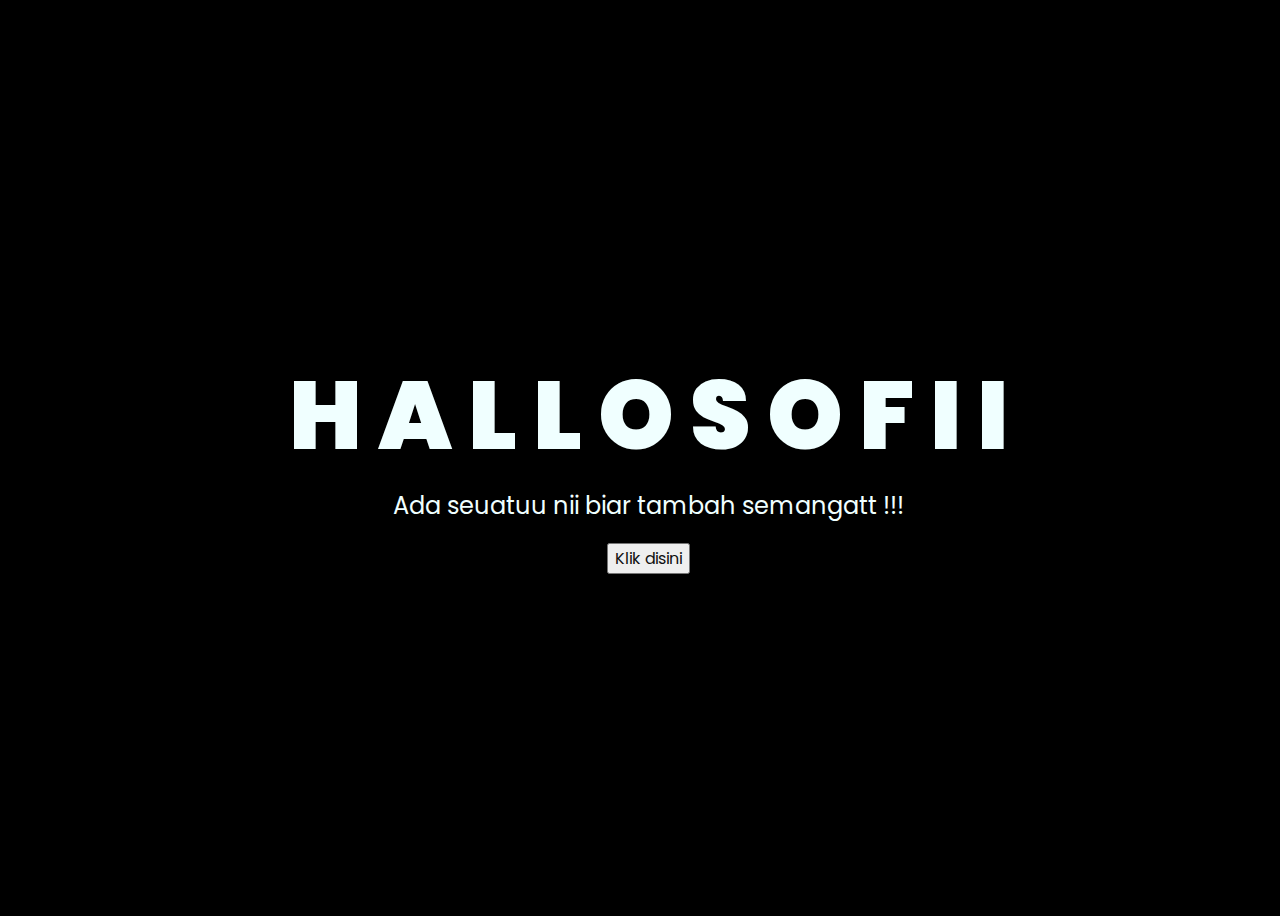
==== index.html @ f75d0ab6 "Add files via upload" ====
<!DOCTYPE html>
<html lang="en">
<head>
    <meta charset="UTF-8">
    <meta http-equiv="X-UA-Compatible" content="IE=edge">
    <meta name="viewport" content="width=device-width, initial-scale=1.0">
    <link rel="stylesheet" href="css/style.css">
    <link rel="icon" href="img/flowers.png" type="image/x-icon">
    <title>Flowers</title>
</head>
<body>
    <div class="greetings">
    <!-- silahkan menambah kata sesuai keinginan dengan <span>text...</span -->
        <span>H</span>
        <span>A</span>
        <span>L</span>
        <span>L</span>
        <span>O</span>
        <span>S</span>
        <span>O</span>
        <span>F</span>
        <span>I</span>
        <span>I</span>
    </div>
    <div class="description">
        <span>Ada seuatuu nii biar tambah semangatt !!!</span>
    </div>
    <div class="button">
        <button>
            <a href="flower.html">Klik disini</a>
        </button>        
    </div>
</body>
</html>
---- css/style.css ----
@import url('https://fonts.googleapis.com/css2?family=Poppins:ital,wght@0,500;1,900&display=swap');
*{
    font-family: 'Poppins',cursive;
}
body{
    color: azure;
    width: 100%;
    height: 100vh;
    display: flex;
    flex-direction: column;
    align-items: center;
    justify-content: center;
    background-color: black;
}
.greetings{
    font-size: 6rem;
    font-weight: 900;
}
.greetings > span{
    animation: glow 2.5s ease-in-out infinite;
}
@keyframes glow{
    0%, 100%{
        color: #fff;
        text-shadow: 0 0 12px #39c6d6, 0 0 50px #39c6d6, 0 0 100px #39c6d6;
    }
    10%, 90%{
        color: #111;
        text-shadow: none;
    }
}
.greetings > span:nth-child(2){
    animation-delay: .2s ;
}
.greetings > span:nth-child(3){
    animation-delay: .4s ;
}
.greetings > span:nth-child(4){
    animation-delay: .6s;
}
.greetings > span:nth-child(5){
    animation-delay: .8s;
}

.description{
    font-size: 1.5rem;
    margin-bottom: 20px;
}

.button a{
    text-decoration: none;
    font-size: 1rem;
    color: #111;
}

@media screen and (max-width:574px){
    .greetings{
        display: block;
        font-size: 3rem;
        font-weight: 500;
        text-align: center;
    }
    .description{
        font-size: 1rem;
    }
    
    .button a{
        font-size: .5rem;
    }
}
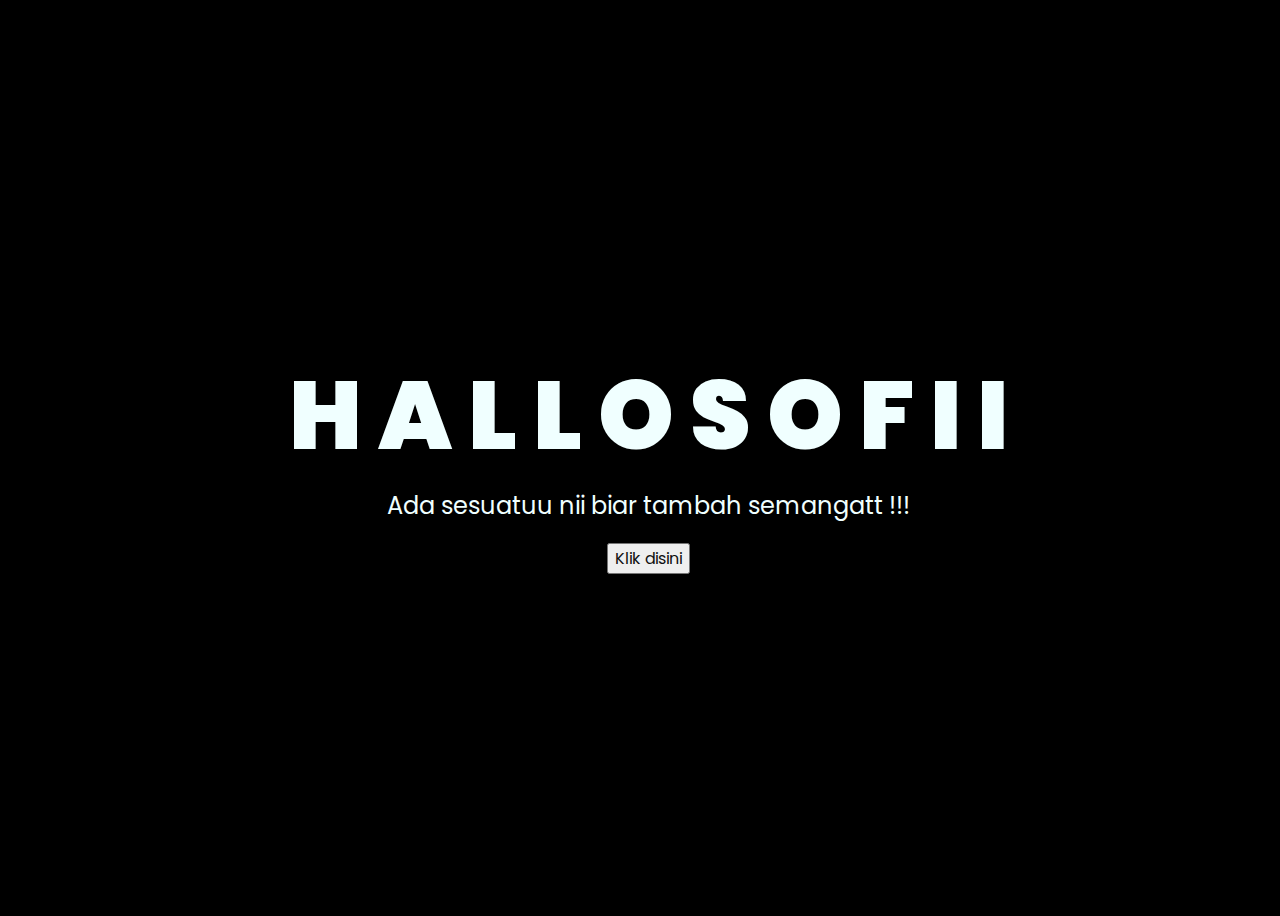
==== commit 79746a97: "Update index.html" ====
--- a/index.html
+++ b/index.html
@@ -23,7 +23,7 @@
         <span>I</span>
     </div>
     <div class="description">
-        <span>Ada seuatuu nii biar tambah semangatt !!!</span>
+        <span>Ada sesuatuu nii biar tambah semangatt !!!</span>
     </div>
     <div class="button">
         <button>
@@ -31,4 +31,4 @@
         </button>        
     </div>
 </body>
-</html>+</html>
